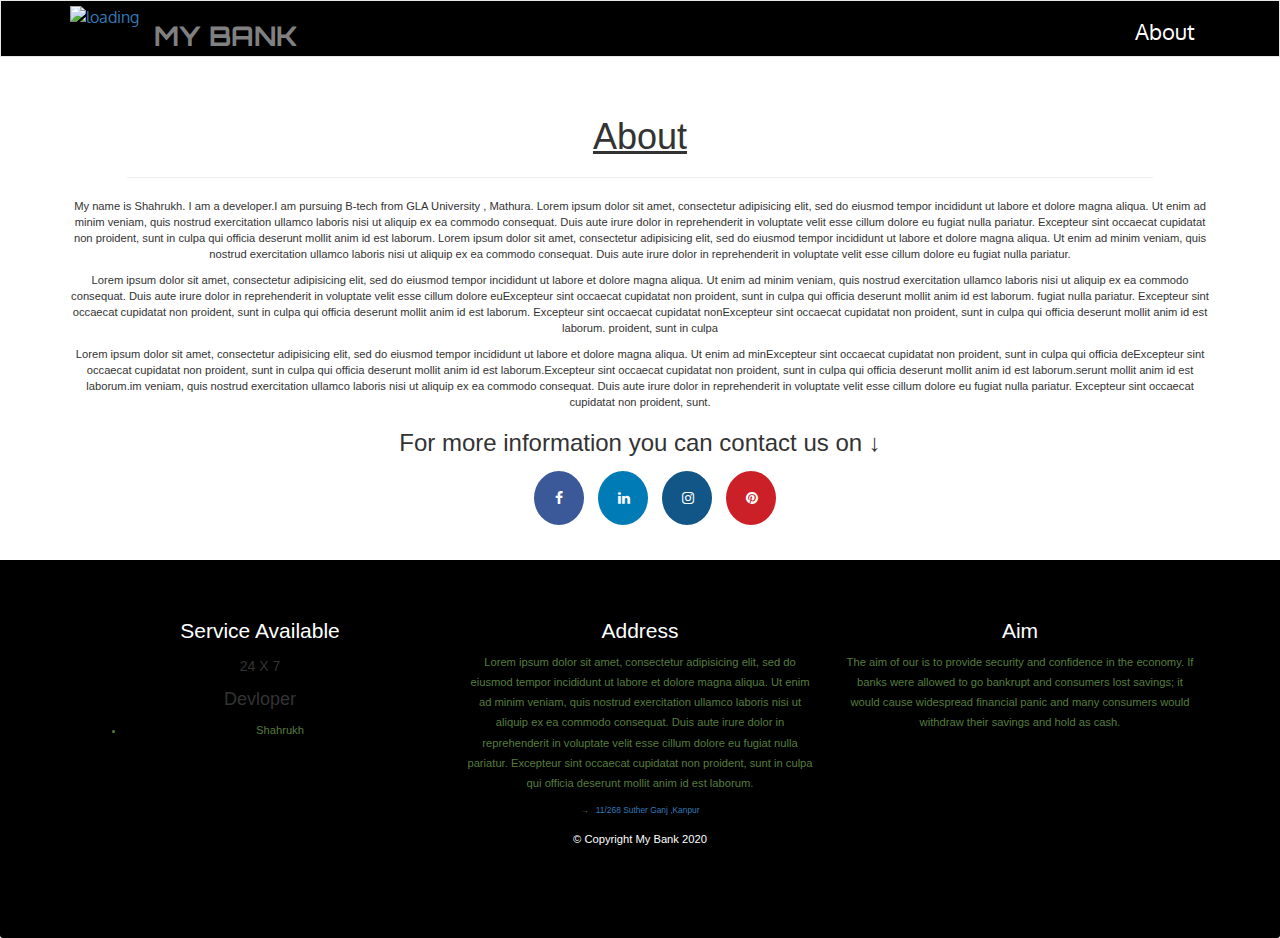
==== about.html @ bb1e8298 "Just initialized the fork project" ====
<!DOCTYPE html>
<html>
<head>
	<title>My New Responsive Website</title>
	<meta charset="utf-8">
	<meta http-equiv="X-UA_Compatible" content="IE=edge">
	<meta http-equiv="viewport" content="width=device-width, initial-scale=1">

	<link rel="stylesheet" href="https://maxcdn.bootstrapcdn.com/bootstrap/3.4.1/css/bootstrap.min.css">
	
	<link href="https://fonts.googleapis.com/css2?family=Oxygen:wght@300;400;700&display=swap" rel="stylesheet">

	<link href="https://fonts.googleapis.com/css2?family=Orbitron:wght@400;500;600&display=swap" rel="stylesheet">

	<link rel="stylesheet" type="text/css" href="about.css">
	<link rel="stylesheet" href="https://cdnjs.cloudflare.com/ajax/libs/font-awesome/4.7.0/css/font-awesome.min.css">
	


	
  

</head>
<body>
    

	<header>
		<nav  id="header-nav" class="navbar navbar-default">
			<div class="container">
    			<div class="navbar-header">
    				<a href="login.html" class="pull-left visible-lg visible-md">
    					<div class="logo-img" >
    						<img src='https://akm-img-a-in.tosshub.com/sites/btmt/images/stories/bank_2_660x450_031219055726.jpg' alt="loading">
    					</div>
    				</a>
    				<div class="navbar-brand">
    					<a href="#"><h1 id="sm">My Bank</h1></a>
    				</div>

    					 <button type="button" class="navbar-toggle" data-toggle="collapse" data-target="#collapsable-nav">
					      <span class="icon-bar"></span>
					      <span class="icon-bar"></span>
					      <span class="icon-bar"></span>
					    </button>
    			</div>
    				<div id="collapsable-nav" class="collapse navbar-collapse">
					    <ul id="nav-list" class="nav navbar-nav navbar-right">
					      <li><a href="about.html">About</a></li>
					    </ul> 
  					</div> 
		</nav>
    </header> 

        <div class="container">
            <h1>About</h1>
            <hr width=90%>
            <p>
                My name is Shahrukh. I am a developer.I am pursuing B-tech from GLA University , Mathura.
                Lorem ipsum dolor sit amet, consectetur adipisicing elit, sed do eiusmod
					tempor incididunt ut labore et dolore magna aliqua. Ut enim ad minim veniam,
					quis nostrud exercitation ullamco laboris nisi ut aliquip ex ea commodo
					consequat. Duis aute irure dolor in reprehenderit in voluptate velit esse
					cillum dolore eu fugiat nulla pariatur. Excepteur sint occaecat cupidatat non
                    proident, sunt in culpa qui officia deserunt mollit anim id est laborum.
                    Lorem ipsum dolor sit amet, consectetur adipisicing elit, sed do eiusmod
					tempor incididunt ut labore et dolore magna aliqua. Ut enim ad minim veniam,
					quis nostrud exercitation ullamco laboris nisi ut aliquip ex ea commodo
					consequat. Duis aute irure dolor in reprehenderit in voluptate velit esse
					cillum dolore eu fugiat nulla pariatur.
            </p>
            <p>
                Lorem ipsum dolor sit amet, consectetur adipisicing elit, sed do eiusmod
                tempor incididunt ut labore et dolore magna aliqua. Ut enim ad minim veniam,
                quis nostrud exercitation ullamco laboris nisi ut aliquip ex ea commodo
                consequat. Duis aute irure dolor in reprehenderit in voluptate velit esse
                cillum dolore euExcepteur sint occaecat cupidatat non
                proident, sunt in culpa qui officia deserunt mollit anim id est laborum. fugiat nulla pariatur. Excepteur sint occaecat cupidatat non
                proident, sunt in culpa qui officia deserunt mollit anim id est laborum.
                Excepteur sint occaecat cupidatat nonExcepteur sint occaecat cupidatat non
                proident, sunt in culpa qui officia deserunt mollit anim id est laborum.
                proident, sunt in culpa
            </p>
            <p>
                Lorem ipsum dolor sit amet, consectetur adipisicing elit, sed do eiusmod
                tempor incididunt ut labore et dolore magna aliqua. Ut enim ad minExcepteur sint occaecat cupidatat non
                proident, sunt in culpa qui officia deExcepteur sint occaecat cupidatat non
                proident, sunt in culpa qui officia deserunt mollit anim id est laborum.Excepteur sint occaecat cupidatat non
                proident, sunt in culpa qui officia deserunt mollit anim id est laborum.serunt mollit anim id est laborum.im veniam,
                quis nostrud exercitation ullamco laboris nisi ut aliquip ex ea commodo
                consequat. Duis aute irure dolor in reprehenderit in voluptate velit esse
                cillum dolore eu fugiat nulla pariatur. Excepteur sint occaecat cupidatat non
                proident, sunt. 
            </p>
            <h3>For more information you can contact us on &#8595;</h3>
            <div class="container">
				<a href="#" class="fa fa-facebook"></a>
				<a href="#" class="fa fa-linkedin"></a>
				<a href="#" class="fa fa-instagram"></a>
				<a href="#" class="fa fa-pinterest"></a>
			</div>
        </div>
   
    
	<footer class="panel-footer">
		<div class="container">
			<div class="rows">
				<section id="sec" class="col-sm-4">
					<span>Service Available</span>
					<br>
						<p>24 X 7</p>
						<h4>Devloper</h4>
					<ul>
						<li>Shahrukh</li>
					</ul>
					<hr class="visible-xs">
				</section>
				<section id="sec1" class="col-sm-4">
					<span>Address</span>
					<p>Lorem ipsum dolor sit amet, consectetur adipisicing elit, sed do eiusmod
					tempor incididunt ut labore et dolore magna aliqua. Ut enim ad minim veniam,
					quis nostrud exercitation ullamco laboris nisi ut aliquip ex ea commodo
					consequat. Duis aute irure dolor in reprehenderit in voluptate velit esse
					cillum dolore eu fugiat nulla pariatur. Excepteur sint occaecat cupidatat non
					proident, sunt in culpa qui officia deserunt mollit anim id est laborum.</p>
					<p class="p">&#x2192;  &nbsp; <a href="#mm">11/268 Suther Ganj ,Kanpur<a/></p>
					<hr class="visible-xs">
				</section>
				<section id="sec2" class="col-sm-4">
					<span>Aim</span>
					<br>
					<p>
						The aim of our is to provide security and confidence in the economy. If banks were allowed to go bankrupt and consumers lost savings; it would cause widespread financial panic and many consumers would withdraw their savings and hold as cash.
					</p>
				</section>
			</div>
		</div>
			
		<div class="text-center">
			<a href="#">&copy; Copyright My Bank 2020</a>
		</div>
	</footer>
	<script src="https://code.jquery.com/jquery-3.4.1.slim.min.js" integrity="sha384-J6qa4849blE2+poT4WnyKhv5vZF5SrPo0iEjwBvKU7imGFAV0wwj1yYfoRSJoZ+n" crossorigin="anonymous"></script>

    <script src="https://stackpath.bootstrapcdn.com/bootstrap/4.4.1/js/bootstrap.min.js" integrity="sha384-wfSDF2E50Y2D1uUdj0O3uMBJnjuUD4Ih7YwaYd1iqfktj0Uod8GCExl3Og8ifwB6" crossorigin="anonymous"></script>


</body>
</html>
---- about.css ----
*
{
	box-sizing: border-box;
}
header
{
	font-size: 16px;
	color: #fff;
	background-color: black;
	font-family: 'Oxygen', sans-serif;
}

#header-nav
{
	background-color: #000;
	border-radius: 0;
	border-radius: 0;
}


.logo-img >img
{
	width: 80px;
	height: 60px;
	margin: 5px 15px 10px 0;

}
.srk >img
{
	width: 30px;
	height: 30px;
}
.navbar-brand
{
	padding-top: 25px;
}
.navbar-brand h1
{	
	font-family: 'Orbitron', sans-serif;	
	color: gray;
	font-size: 1.5em;
	text-transform: uppercase;
	font-weight: bold;
	margin-top:0;
	margin-bottom: 0;
	line-height: .75;
}
.navbar-brand a:hover,.navbar-brand a:focus
{
	text-decoration: none;
}
.navbar-brand p
{
	color: #000;
	text-transform: uppercase;
	font-size: 0.5em;
	margin-top: 15px;
}
.navbar-brand p span
{
	vertical-align: middle;
}
#nav-list a:hover
{
	background-color: rgb(9, 231, 247);
}
#nav-list
{
	margin-top: 5px;
}

#nav-list a
{
	color: white;
	text-align: center;
	font-size: 1.4em;
}
.navbar-header button.navbar-toggle, .navbar-header .icon-bar
{
	border: 1px solid #61122f;
}
.navbar-header button.navbar-toggle
{
	clear: both;
	margin-top: -40px;
}
.container
{
	text-decoration-color: black;
}
.container >h1
{
	padding-top: 20px;
	text-align: center;
	text-decoration: underline;
}
.container >p
{
    font-size:0.8em ;
    text-align: center;
}
.container >h3
{
    text-align: center;
}
.fa {
	padding: 20px;
	font-size: 20px;
	width: 50px;
	text-align: center;
	text-decoration: none;
	margin: 5px;
	border-radius: 50%;
  }
div
{
	text-align: center;
}
  .fa:hover {
    opacity: 0.7;
}

.fa-facebook {
	background: #3B5998;
	color: white;
  }
  
.fa-linkedin {
	background: #007bb5;
	color: white;
  }


  .fa-instagram {
	background: #125688;
	color: white;
  }
  
.fa-pinterest {
	background: #cb2027;
	color: white;
  }
  
  
.panel-footer
{
	margin-top: 30px;
	padding-top: 50px;
	padding-bottom: 90px;
	background-color: black;
	border-top: 0;
}
.panel-footer div.rows
{
	margin-bottom: 35px;
}
#sec ,#sec1,#sec2
{
	line-height: 2;
}
#sec >span ,#sec1 >span ,#sec2 >span
{
	font-size: 1.5em;
	color: white;
}
#sec1 p ,#sec2 p,#sec ul>li
{
	color: #557c3e;
	font-size: .8em;
	line-height: 1.8em;
}
#sec1 p.p
{
	font-size: 0.6em;
}
.text-center a
{
	text-align: center;
	color: white;
	font-size: 0.8em;
	text-decoration: none;
}
.text-center a:hover 
{
	text-decoration: none;
}
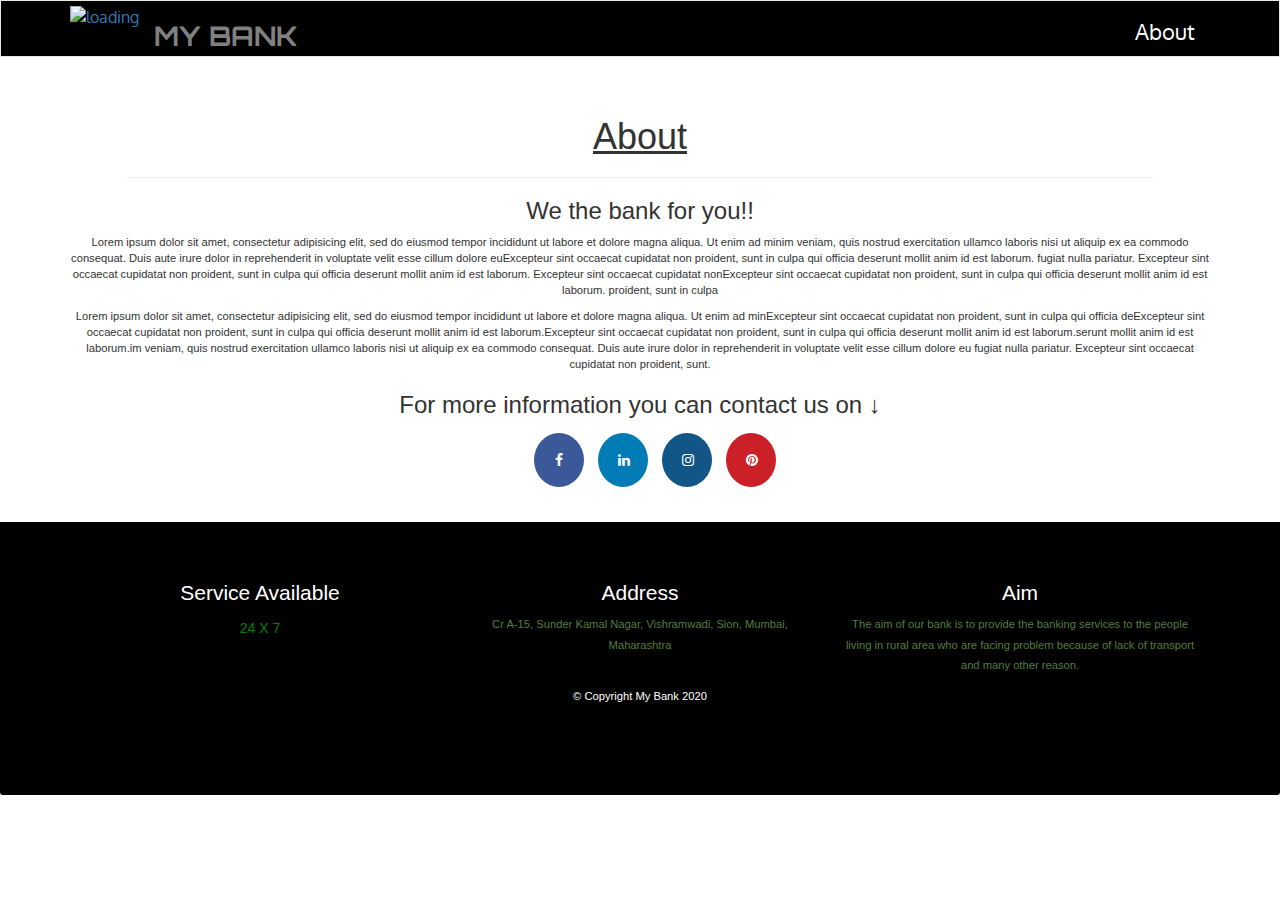
==== commit 202740c5: "modified the bottom of the page" ====
--- a/about.html
+++ b/about.html
@@ -55,20 +55,10 @@
         <div class="container">
             <h1>About</h1>
             <hr width=90%>
-            <p>
-                My name is Shahrukh. I am a developer.I am pursuing B-tech from GLA University , Mathura.
-                Lorem ipsum dolor sit amet, consectetur adipisicing elit, sed do eiusmod
-					tempor incididunt ut labore et dolore magna aliqua. Ut enim ad minim veniam,
-					quis nostrud exercitation ullamco laboris nisi ut aliquip ex ea commodo
-					consequat. Duis aute irure dolor in reprehenderit in voluptate velit esse
-					cillum dolore eu fugiat nulla pariatur. Excepteur sint occaecat cupidatat non
-                    proident, sunt in culpa qui officia deserunt mollit anim id est laborum.
-                    Lorem ipsum dolor sit amet, consectetur adipisicing elit, sed do eiusmod
-					tempor incididunt ut labore et dolore magna aliqua. Ut enim ad minim veniam,
-					quis nostrud exercitation ullamco laboris nisi ut aliquip ex ea commodo
-					consequat. Duis aute irure dolor in reprehenderit in voluptate velit esse
-					cillum dolore eu fugiat nulla pariatur.
-            </p>
+            <h3>
+               We the bank for you!!
+
+            </h3>
             <p>
                 Lorem ipsum dolor sit amet, consectetur adipisicing elit, sed do eiusmod
                 tempor incididunt ut labore et dolore magna aliqua. Ut enim ad minim veniam,
@@ -108,29 +98,21 @@
 				<section id="sec" class="col-sm-4">
 					<span>Service Available</span>
 					<br>
-						<p>24 X 7</p>
-						<h4>Devloper</h4>
-					<ul>
-						<li>Shahrukh</li>
-					</ul>
+                                       				 <p style="color:green">24 X 7</p>
+                        
 					<hr class="visible-xs">
 				</section>
 				<section id="sec1" class="col-sm-4">
 					<span>Address</span>
-					<p>Lorem ipsum dolor sit amet, consectetur adipisicing elit, sed do eiusmod
-					tempor incididunt ut labore et dolore magna aliqua. Ut enim ad minim veniam,
-					quis nostrud exercitation ullamco laboris nisi ut aliquip ex ea commodo
-					consequat. Duis aute irure dolor in reprehenderit in voluptate velit esse
-					cillum dolore eu fugiat nulla pariatur. Excepteur sint occaecat cupidatat non
-					proident, sunt in culpa qui officia deserunt mollit anim id est laborum.</p>
-					<p class="p">&#x2192;  &nbsp; <a href="#mm">11/268 Suther Ganj ,Kanpur<a/></p>
+					<p>Cr A-15, Sunder Kamal Nagar, Vishramwadi, Sion, Mumbai, Maharashtra</p>
+					
 					<hr class="visible-xs">
 				</section>
 				<section id="sec2" class="col-sm-4">
 					<span>Aim</span>
 					<br>
 					<p>
-						The aim of our is to provide security and confidence in the economy. If banks were allowed to go bankrupt and consumers lost savings; it would cause widespread financial panic and many consumers would withdraw their savings and hold as cash.
+						The aim of our bank is to provide the banking services to the people living in rural area who are facing problem because of lack of transport and many other reason. 
 					</p>
 				</section>
 			</div>
